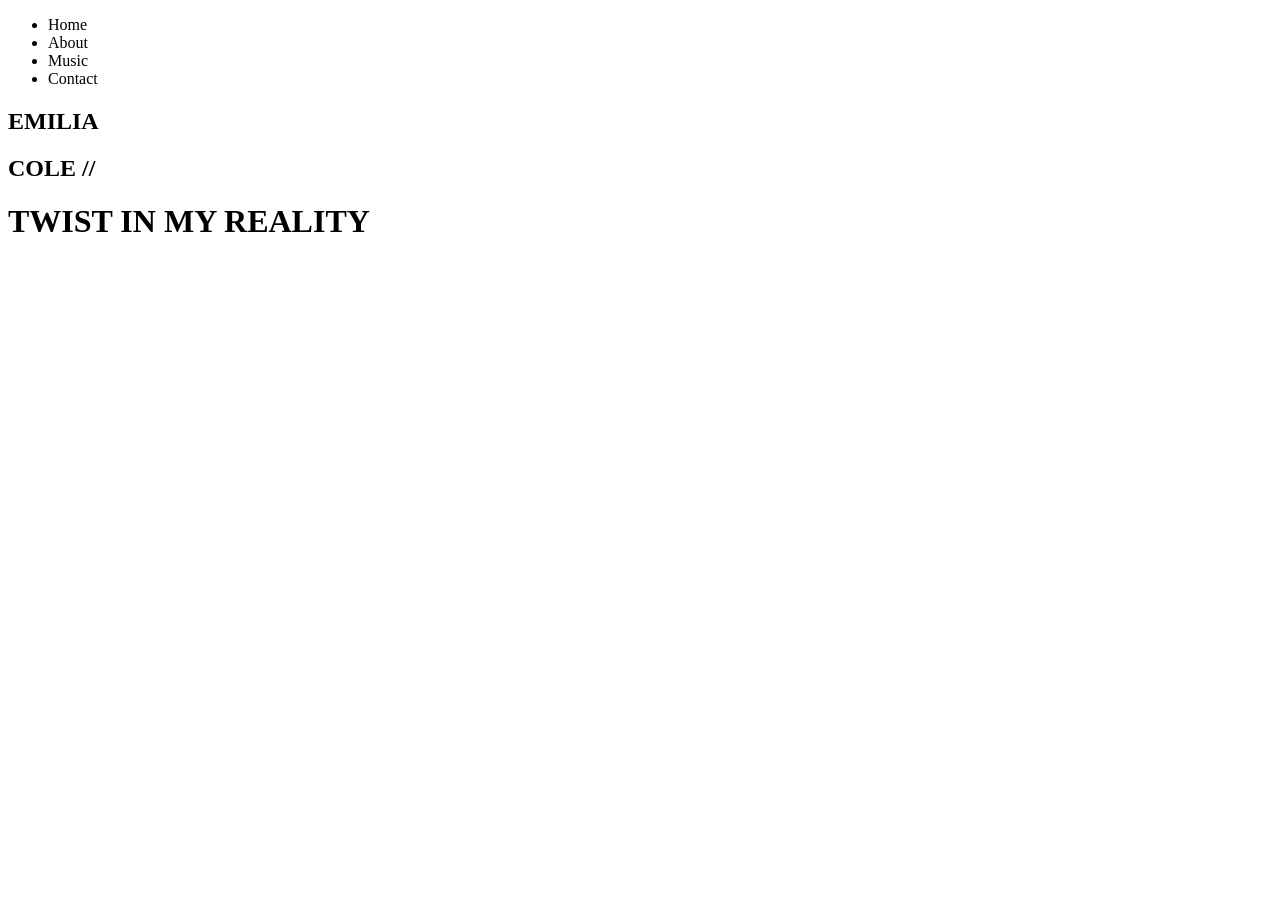
==== index.html @ d5be800d "agregue estos archivos al repositorio" ====
<!DOCTYPE html>
<html lang="en">
<head>
    <link rel="stylesheet" href="./css/styles.css">
    <meta charset="UTF-8">
    <meta name="viewport" content="width=device-width, initial-scale=1.0">
    <title>Emilia Cole</title>
</head>
<body>
    <ul>
        <li>Home</li>
        <li>About</li>
        <li>Music</li>
        <li>Contact</li>
    </ul>
        <h2 class="ec">EMILIA</h2>
        <h2 class="ec">COLE //</h2>
    <h1>TWIST IN MY REALITY</h1>
</body>
</html>
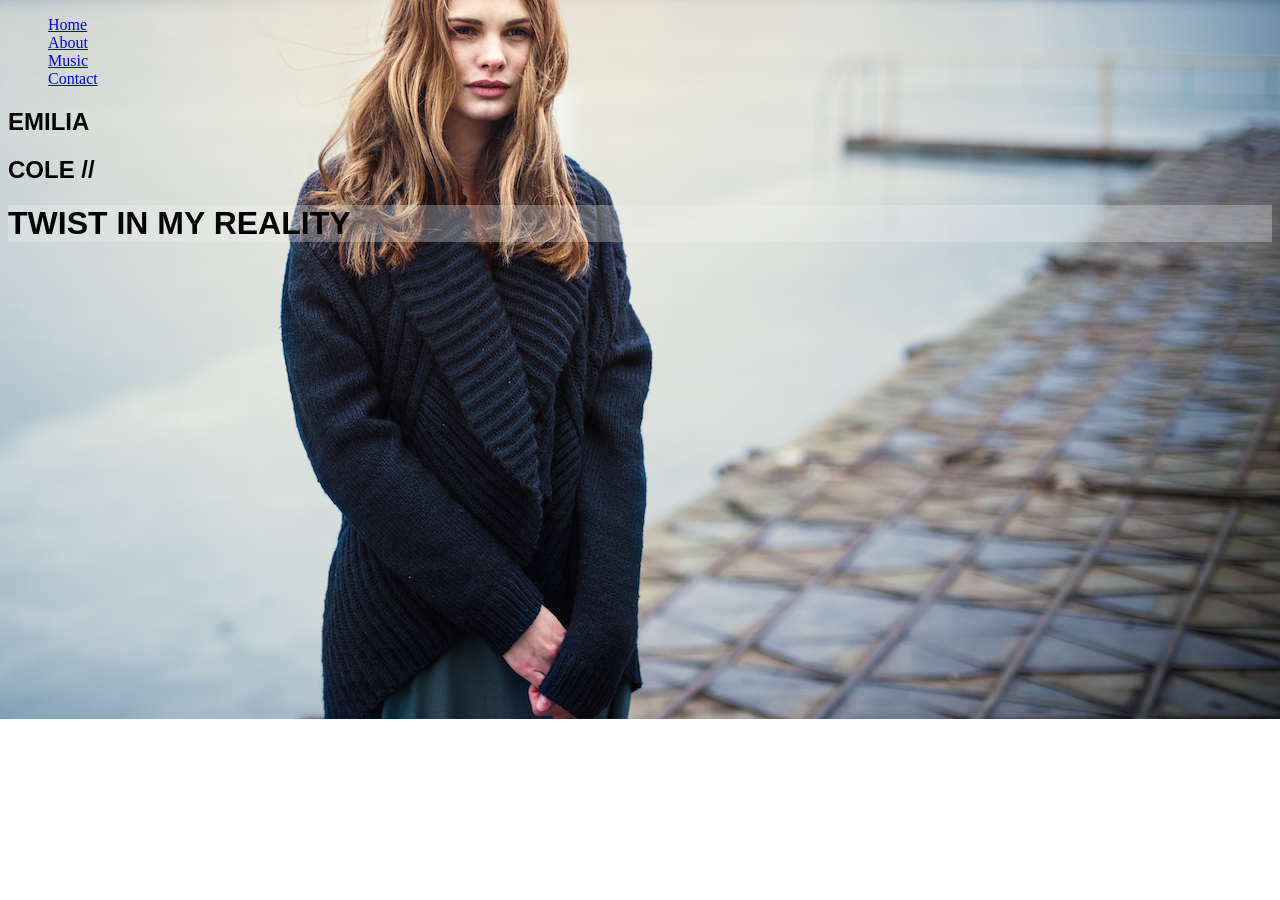
==== commit f085550c: "agregue estos archivos" ====
--- a/index.html
+++ b/index.html
@@ -6,15 +6,15 @@
     <meta name="viewport" content="width=device-width, initial-scale=1.0">
     <title>Emilia Cole</title>
 </head>
-<body>
+<body class="home">
     <ul>
-        <li>Home</li>
-        <li>About</li>
-        <li>Music</li>
-        <li>Contact</li>
+        <li><a href="./index.html">Home</a></li>
+        <li><a href="./about.html">About</a></li>
+        <li><a href="./music.html">Music</a></li>
+        <li><a href="./contact.html">Contact</a></li>
     </ul>
-        <h2 class="ec">EMILIA</h2>
-        <h2 class="ec">COLE //</h2>
-    <h1>TWIST IN MY REALITY</h1>
+        <h2 class="worksans">EMILIA</h2>
+        <h2 class="worksans">COLE //</h2>
+    <h1 class="raleway">TWIST IN MY REALITY</h1>
 </body>
 </html>
--- a/css/styles.css
+++ b/css/styles.css
@@ -0,0 +1,22 @@
+.home{
+    background-image: url(../img/home.jpg);
+    background-repeat: no-repeat;
+    background-position: right center;
+}
+li{
+    list-style-type: none;
+}
+
+.raleway {
+  font-family: "Raleway", sans-serif;
+  font-optical-sizing: auto;
+  font-weight:700 bold;
+  font-style: normal;
+  background-color: rgb(241, 240, 240, 0.3);
+}
+
+.worksans{
+  font-family: "Work Sans", sans-serif;
+  font-optical-sizing: auto;
+  font-style: normal;
+}
